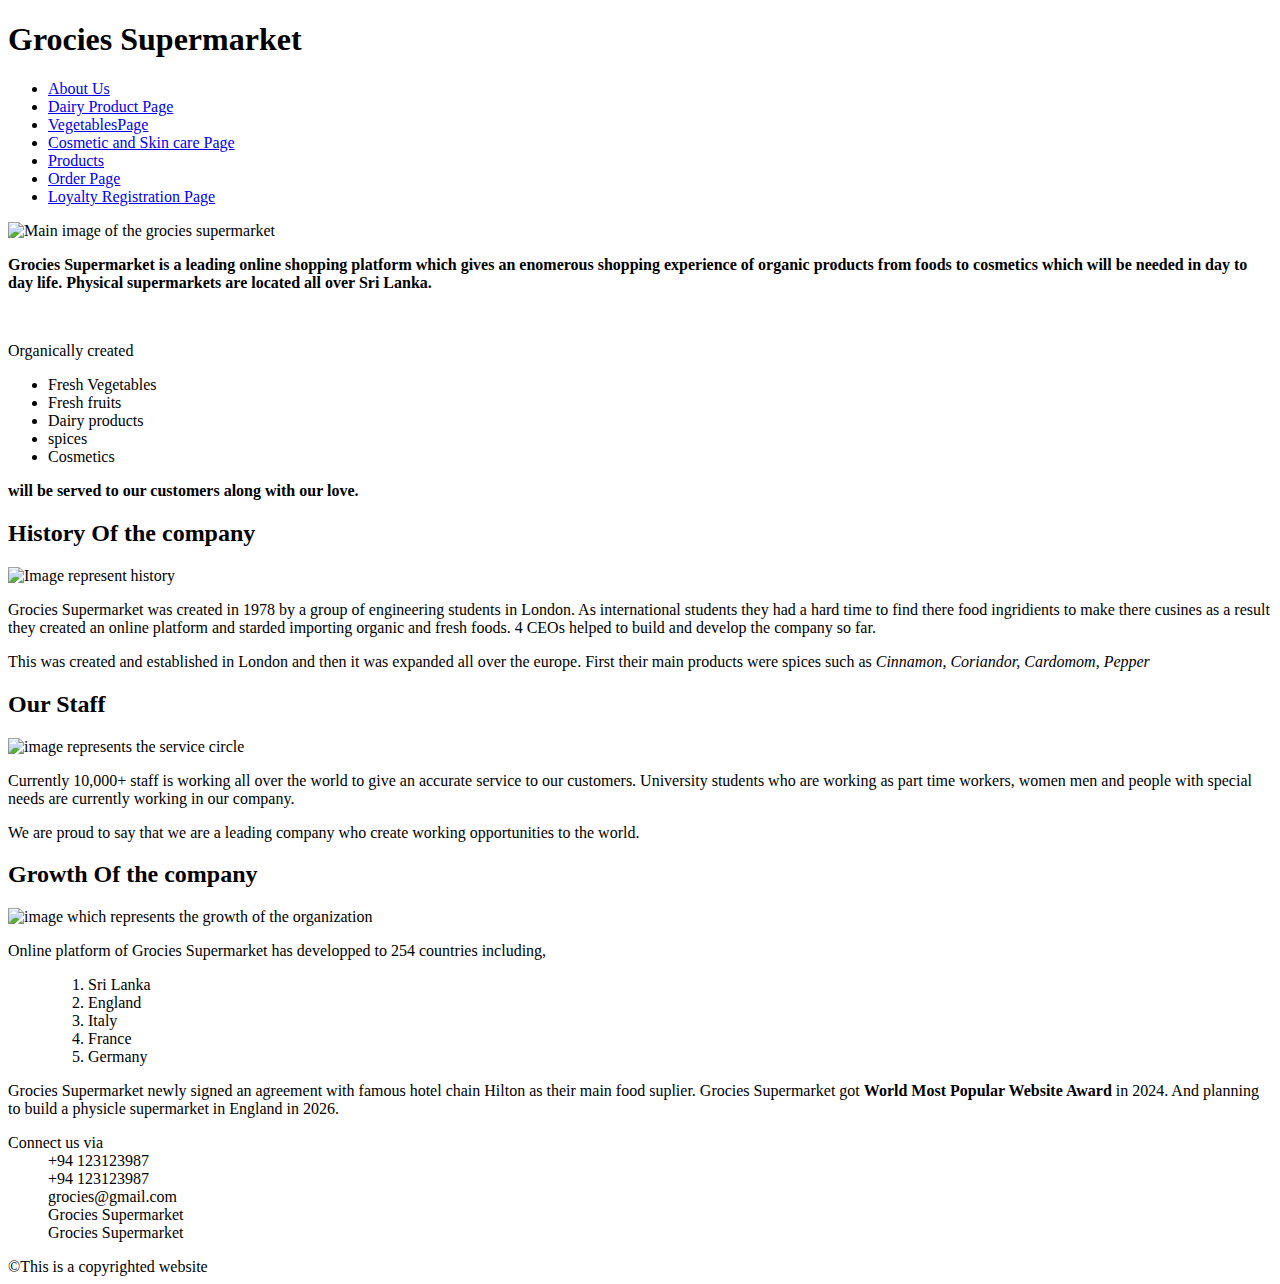
==== index.html @ 9bb70e15 "Add files via upload" ====
<!DOCTYPE html>
<html lang="en">
<head>
    <meta charset="UTF-8">
    <meta name="viewport" content="width=device-width, initial-scale=1.0">
    <title>Document</title>
    <link rel="stylesheet" href="styles/style.css">
    <link rel="manifest" href="manifest.json">
    <link rel="apple-touch-icon" sizes="180x180" href="/favicon_package_v0.16 (1)/apple-touch-icon.png">
    <link rel="icon" type="image/png" sizes="32x32" href="/favicon_package_v0.16 (1)/favicon-32x32.png">
    <link rel="icon" type="image/png" sizes="16x16" href="/favicon_package_v0.16 (1)/favicon-16x16.png">
    <link rel="manifest" href="manifest.json">
    <link rel="mask-icon" href="/favicon_package_v0.16 (1)/safari-pinned-tab.svg" color="#5bbad5">
    <meta name="msapplication-TileColor" content="#da532c">
    <meta name="theme-color" content="#ffffff">
    <!--link to add icons-->
    <link rel="stylesheet" href="https://cdnjs.cloudflare.com/ajax/libs/font-awesome/6.5.2/css/all.min.css" integrity="sha512-SnH5WK+bZxgPHs44uWIX+LLJAJ9/2PkPKZ5QiAj6Ta86w+fsb2TkcmfRyVX3pBnMFcV7oQPJkl9QevSCWr3W6A==" crossorigin="anonymous" referrerpolicy="no-referrer" />
</head>
<body>
    <header>
        <h1>Grocies Supermarket</h1>

        <nav>
            <ul>
                <li><a href="about_us.html">About Us</a></li>
                <li><a href="Dairyproductpage.html">Dairy Product Page</a></li>
                <li><a href="Vegetables.html">VegetablesPage</a></li>
                <li><a href="Cosmeticandskincare.html">Cosmetic and Skin care Page</a></li>
                <li><a href="products.html">Products</a></li>
                <li><a href="Order.html">Order Page</a></li>
                <li><a href="loyalytyregistrastion.html">Loyalty Registration Page</a></li>
                </ul>
        </nav>
        <nav> 
           
        </nav>
    </header>
    <main>
        <img src="images/image.jpeg" alt="Main image of the grocies supermarket">
         <p><b>Grocies Supermarket is a leading online shopping platform which gives an enomerous shopping experience of organic products from foods to cosmetics which will be needed in day to day life. Physical supermarkets are located all over Sri Lanka.</b></p><br><p>Organically created 
            <ul><li>Fresh Vegetables </li> <li>Fresh fruits</li> <li>Dairy products</li> <li>spices</li><li>Cosmetics</li></ul><p><b>will be served to our customers along with our love.</b></p>
        
        <section id="History">
            <h2>History Of the company</h2>
            <img src="images/history.jpeg" alt="Image represent history">
           <p>Grocies Supermarket was created in 1978 by a group of engineering students in London. As international students they had a hard time to find there food ingridients to make there cusines as a result they created an online platform and starded importing organic and fresh foods. 4 CEOs helped to build and develop the company so far.</p>
           <p>This was created and established in London and then it was expanded all over the europe. First their main products were spices such as <i>Cinnamon, Coriandor, Cardomom, Pepper</i></p>
           </section>
        <section id="our_service_circle">
            <h2>Our Staff</h2>
            <img src="images/staff.jpeg" alt="image represents the service circle">
            <p>Currently 10,000+ staff is working all over the world to give an accurate service to our customers. University students who are working as part time workers, women men and people with special needs are currently working in our company.</p>
            <p>We are proud to say that we are a leading company who create working opportunities to the world. </p>
        </section>
        <section id="more_infor">
            <h2>Growth Of the company</h2>
            <img src="images/growth.jpeg" alt="image which represents the growth of the organization">
            <dl>
                <dt>
                    <p>Online platform of Grocies Supermarket has developped to 254 countries including,</p>
                </dt>
                <dd>
                    <ol>
                        <li>Sri Lanka</li>
                        <li>England</li>
                        <li>Italy</li>
                        <li>France</li>
                        <li>Germany</li>
                    </ol>
                </dd>
            </dl>
            <p>Grocies Supermarket newly signed an agreement with famous hotel chain Hilton as their main food suplier. Grocies Supermarket got <b>World Most Popular Website Award</b> in 2024. And planning to build a physicle supermarket in England in 2026.</p>
        </section>
    </main>
    <footer>
        
        <dl>
            <dt>Connect us via</dt>
            <dd><i class="fa-brands fa-whatsapp"></i>  +94 123123987</dd>
            <dd><i class="fa-brands fa-viber"></i>  +94 123123987</dd>
            <dd><i class="fa-solid fa-envelope-open"></i>  grocies@gmail.com</dd>
            <dd><i class="fa-brands fa-facebook"></i>  Grocies Supermarket</dd>
            <dd><i class="fa-brands fa-instagram"></i>  Grocies Supermarket</dd>
        </dl>
        &copy;This is a copyrighted website
    </footer>
</body>
</html>
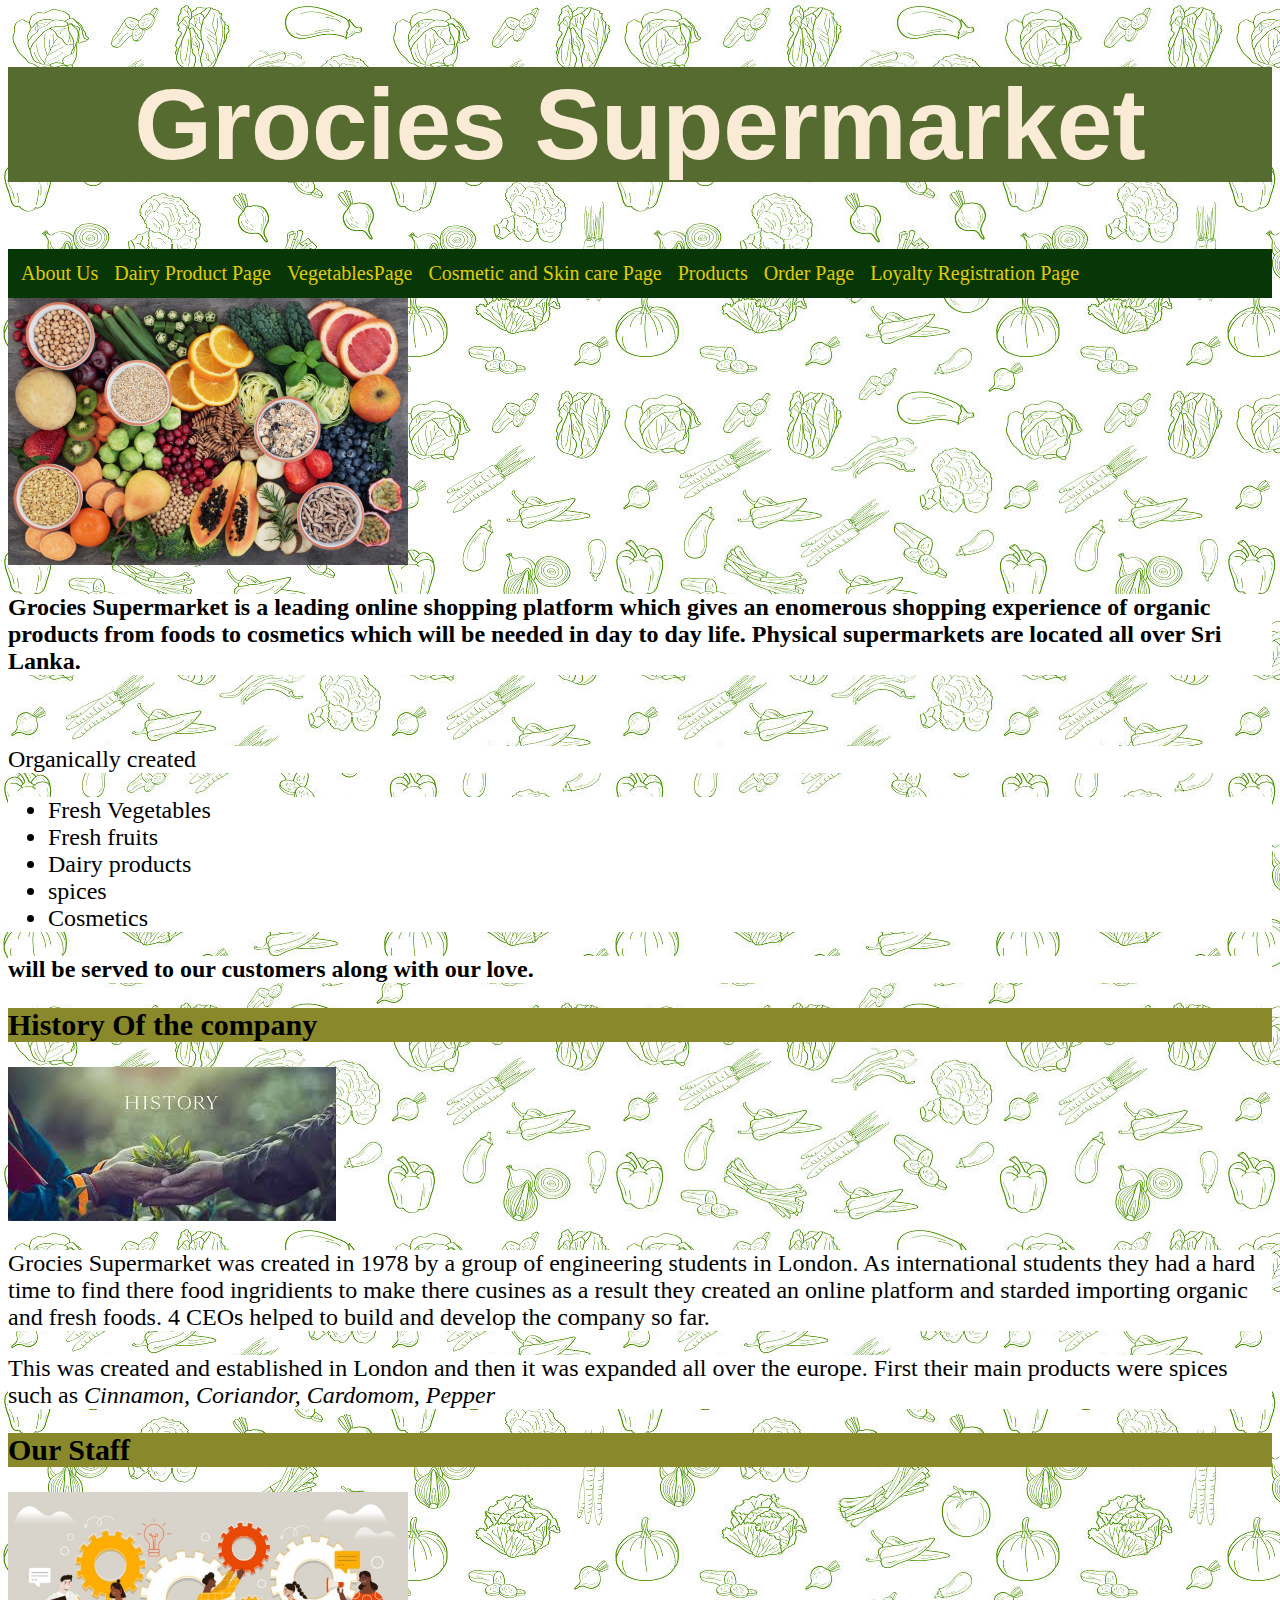
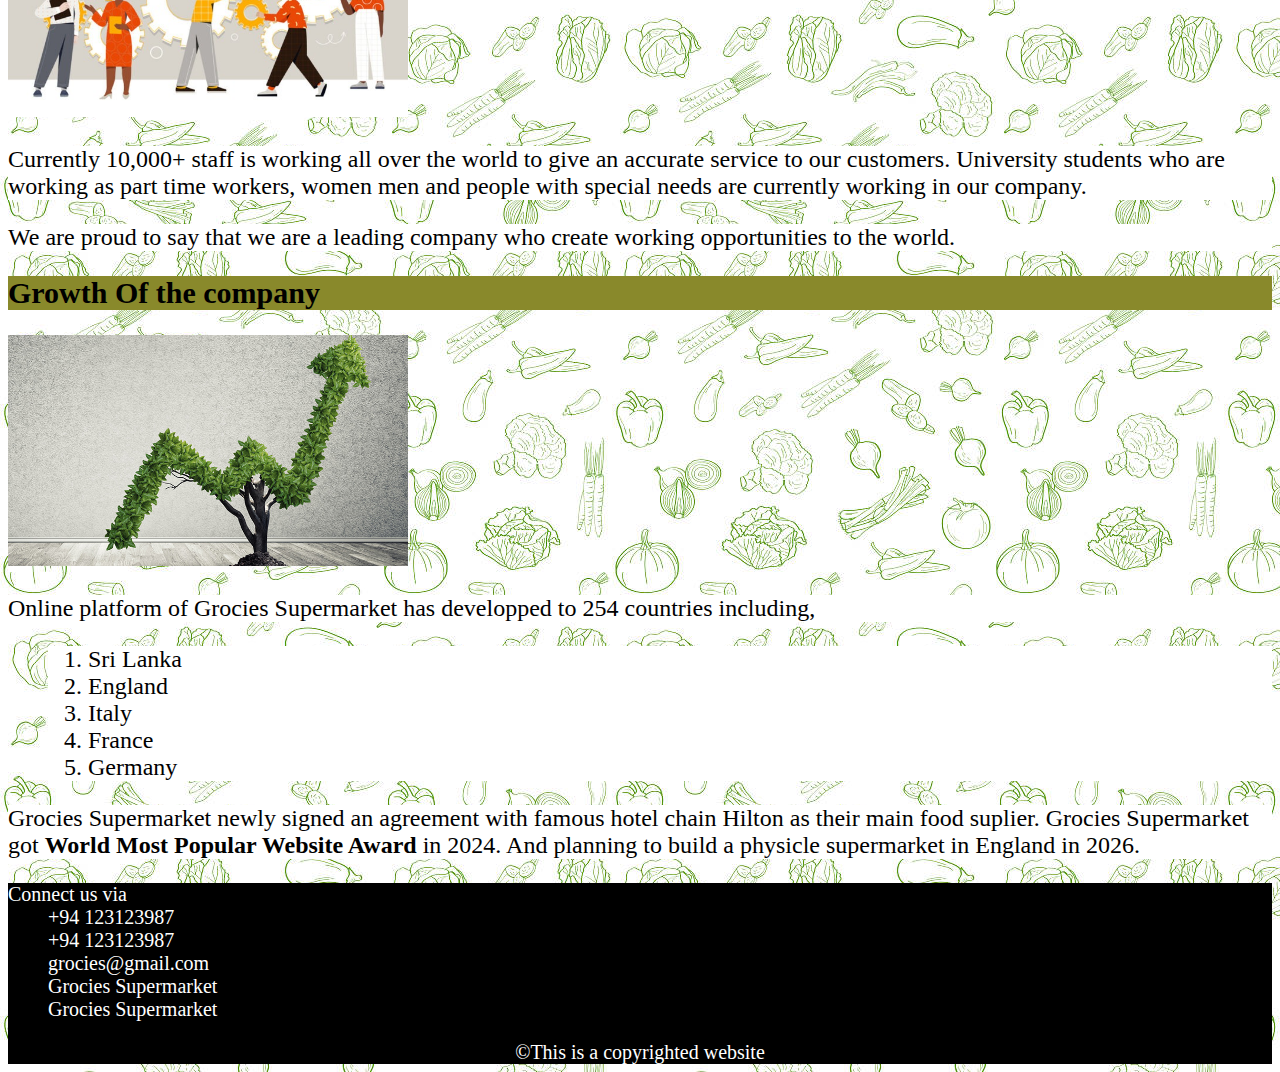
==== commit d668cd10: "Update index.html" ====
--- a/index.html
+++ b/index.html
@@ -6,11 +6,11 @@
     <title>Document</title>
     <link rel="stylesheet" href="styles/style.css">
     <link rel="manifest" href="manifest.json">
-    <link rel="apple-touch-icon" sizes="180x180" href="/favicon_package_v0.16 (1)/apple-touch-icon.png">
-    <link rel="icon" type="image/png" sizes="32x32" href="/favicon_package_v0.16 (1)/favicon-32x32.png">
-    <link rel="icon" type="image/png" sizes="16x16" href="/favicon_package_v0.16 (1)/favicon-16x16.png">
+    <link rel="apple-touch-icon" sizes="180x180" href="../favicon_package_v0.16 (1)/apple-touch-icon.png">
+    <link rel="icon" type="image/png" sizes="32x32" href="../favicon_package_v0.16 (1)/favicon-32x32.png">
+    <link rel="icon" type="image/png" sizes="16x16" href="../favicon_package_v0.16 (1)/favicon-16x16.png">
     <link rel="manifest" href="manifest.json">
-    <link rel="mask-icon" href="/favicon_package_v0.16 (1)/safari-pinned-tab.svg" color="#5bbad5">
+    <link rel="mask-icon" href="../favicon_package_v0.16 (1)/safari-pinned-tab.svg" color="#5bbad5">
     <meta name="msapplication-TileColor" content="#da532c">
     <meta name="theme-color" content="#ffffff">
     <!--link to add icons-->
@@ -85,4 +85,4 @@
         &copy;This is a copyrighted website
     </footer>
 </body>
-</html>+</html>
--- a/styles/style.css
+++ b/styles/style.css
@@ -0,0 +1,162 @@
+body{
+    background-image:url(../images/Backgroundimage.jpg);
+    
+}
+
+h1{
+    background-color: darkolivegreen;
+    text-align: center;
+    color:antiquewhite;
+    font-size: 100px;
+    font-family: 'Gill Sans', 'Gill Sans MT', Calibri, 'Trebuchet MS', sans-serif;
+}
+h2{
+    font-size: 30px;
+    background-color:rgb(137, 137, 43);
+}
+h3{
+    font-size: 20px;
+    background-color: darkslategrey;
+    color: aliceblue;
+}
+.dropbtn {
+    padding: 16px;
+    border: none;
+    background-color: darkgreen;
+  }
+  
+.dropdown {
+    position: relative;
+    display: inline-block;
+  }
+.dropbtn img{
+   max-width: 20px;
+  }
+  
+.dropdown-content {
+    display:  none;
+    position:fixed;
+    background-color: wheat;
+    min-width: 160px;
+    z-index: 1;
+    font-size: 20px;
+  }
+  
+.dropdown-content a {
+    color: black;
+    padding: 12px 16px;
+    text-decoration: none;
+    display: block;
+  }
+  
+.dropdown-content a:hover {
+    background-color: white;
+}
+  
+.dropdown:hover .dropdown-content {
+    display: block;
+}
+  
+.dropdown:hover .dropbtn {
+    background-color: green;
+}
+header ul{
+    list-style-type: none;
+    margin: 0;
+    padding: 5px;
+    overflow: hidden;
+    background-color: rgb(7, 55, 7);
+    text-align: center;
+}
+header li{
+    font-size: 20px;
+    float: left;
+    text-align: center;
+    align-items: center;
+}
+header li a{
+    display: block;
+    color: rgb(224, 203, 10);
+    text-align: center;
+    padding: 8px;
+    text-decoration: none;
+}
+header li a:hover:not(.active){
+    background-color: blanchedalmond;
+    color: #388d23;
+}
+body{
+    font-size: 20px;
+}
+
+main img{
+    max-width: 400px;
+}
+
+@media screen and (max-width:480px){
+    body{
+        background-color: rgb(8, 81, 56);
+    }
+    img{
+        width: 150px;
+    }
+    h1{
+        font-size:xx-large;
+    }
+    h2{
+        font-size: x-large;
+    }
+    h3{
+        font-size: larger;
+    }
+    table,tr, td{
+        display: block;
+    }
+
+    th{
+        display: none;
+    }
+}
+
+
+
+.button{
+    border: none;
+    color: antiquewhite;
+    padding: 10px 20px;
+    text-align: center;
+    display: inline-block;
+    background-color: rgb(32, 108, 32);
+    width: 60px;
+    height: 35px;
+}
+.button a{
+    color: white;
+}
+
+
+
+div.transbox {
+    margin: 30px;
+    background-color: #ffffff;
+    border: 1px solid black;
+    opacity: 0.6;
+}
+  
+div.transbox p {
+    margin: 5%;
+    font-weight: bold;
+    color: #000000;
+}
+p,ul,ol{
+    background-color: #ffffff;
+    font-size: larger;
+}
+footer{
+    background-color: #000000;
+    color: #ffffff;
+    text-align: center;
+}
+  footer dl{
+    text-align: justify;
+}